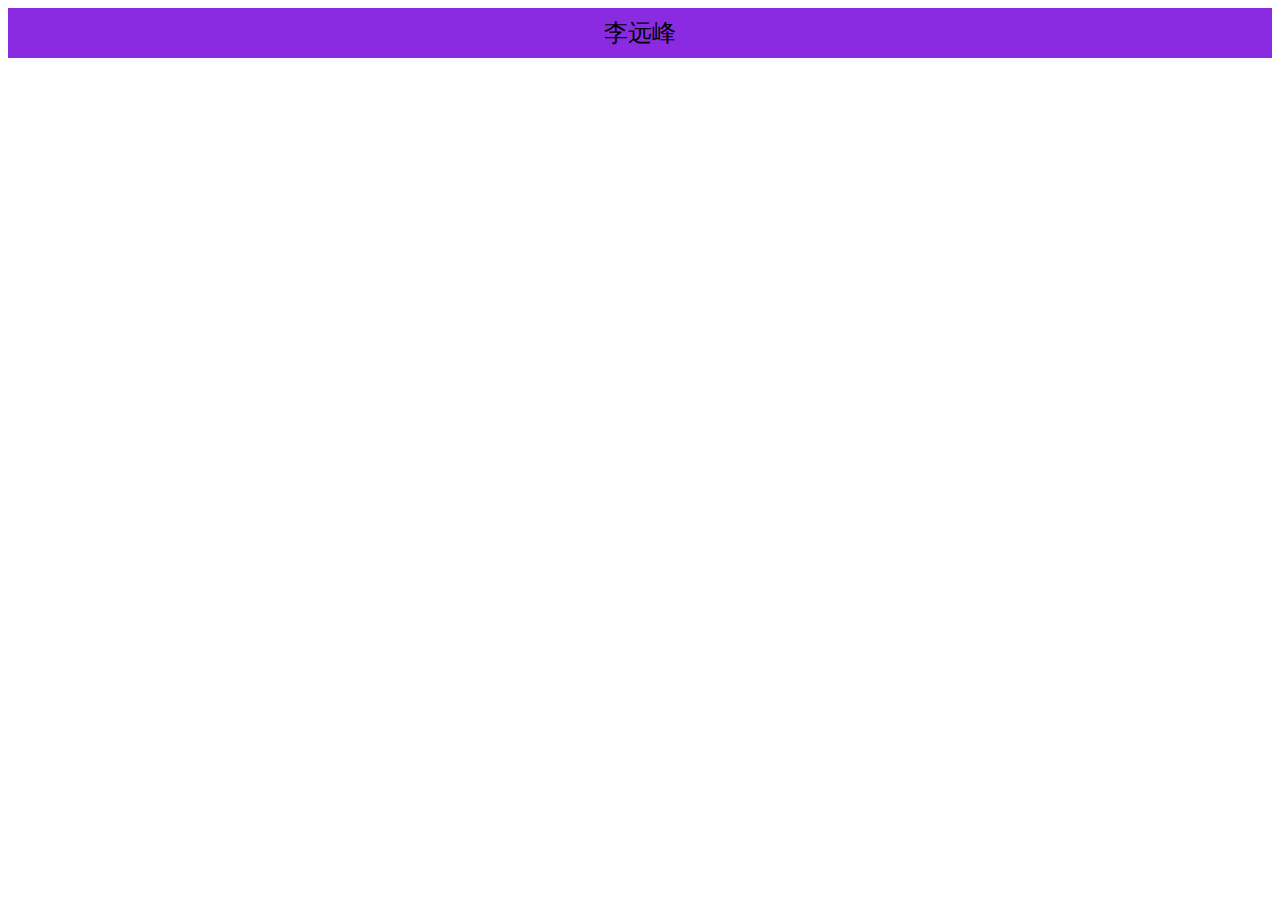
==== 个人主页.html @ fc96003c "完成头部" ====
<!DOCTYPE html>
<html lang="en">
<head>
    <meta charset="UTF-8">
    <meta name="viewport" content="width=device-width, initial-scale=1.0">
    <meta http-equiv="X-UA-Compatible" content="ie=edge">
    <title>Document</title>
    <style>
      .my-title {
          width: 100%;
          height: 50px;
          background-color: blueviolet;
          font-size: 24px;
          text-align: center;
          line-height: 50px;
      }
    </style>
</head>
<body>
    <div class="my-title">
      李远峰
    </div>
</body>
</html>
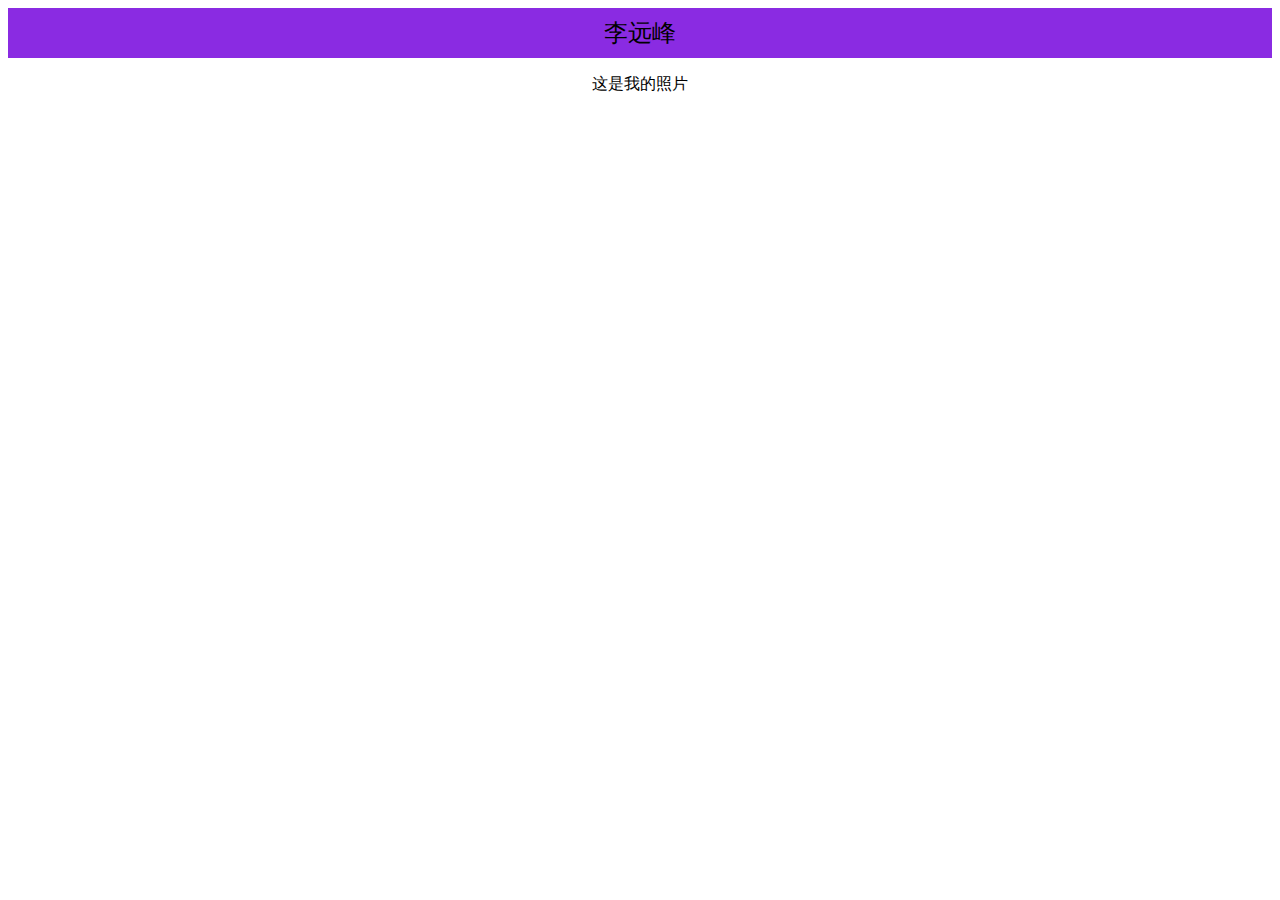
==== commit 0b6a539e: "完成所有" ====
--- a/个人主页.html
+++ b/个人主页.html
@@ -14,11 +14,18 @@
           text-align: center;
           line-height: 50px;
       }
+      .com {
+          text-align: center;
+      }
     </style>
 </head>
 <body>
     <div class="my-title">
       李远峰
     </div>
+    <div class="com">
+        <p>这是我的照片</p>
+        <img src="https://ss3.bdstatic.com/70cFv8Sh_Q1YnxGkpoWK1HF6hhy/it/u=3716094655,4080773082&fm=26&gp=0.jpg" alt="">
+    </div>
 </body>
 </html>